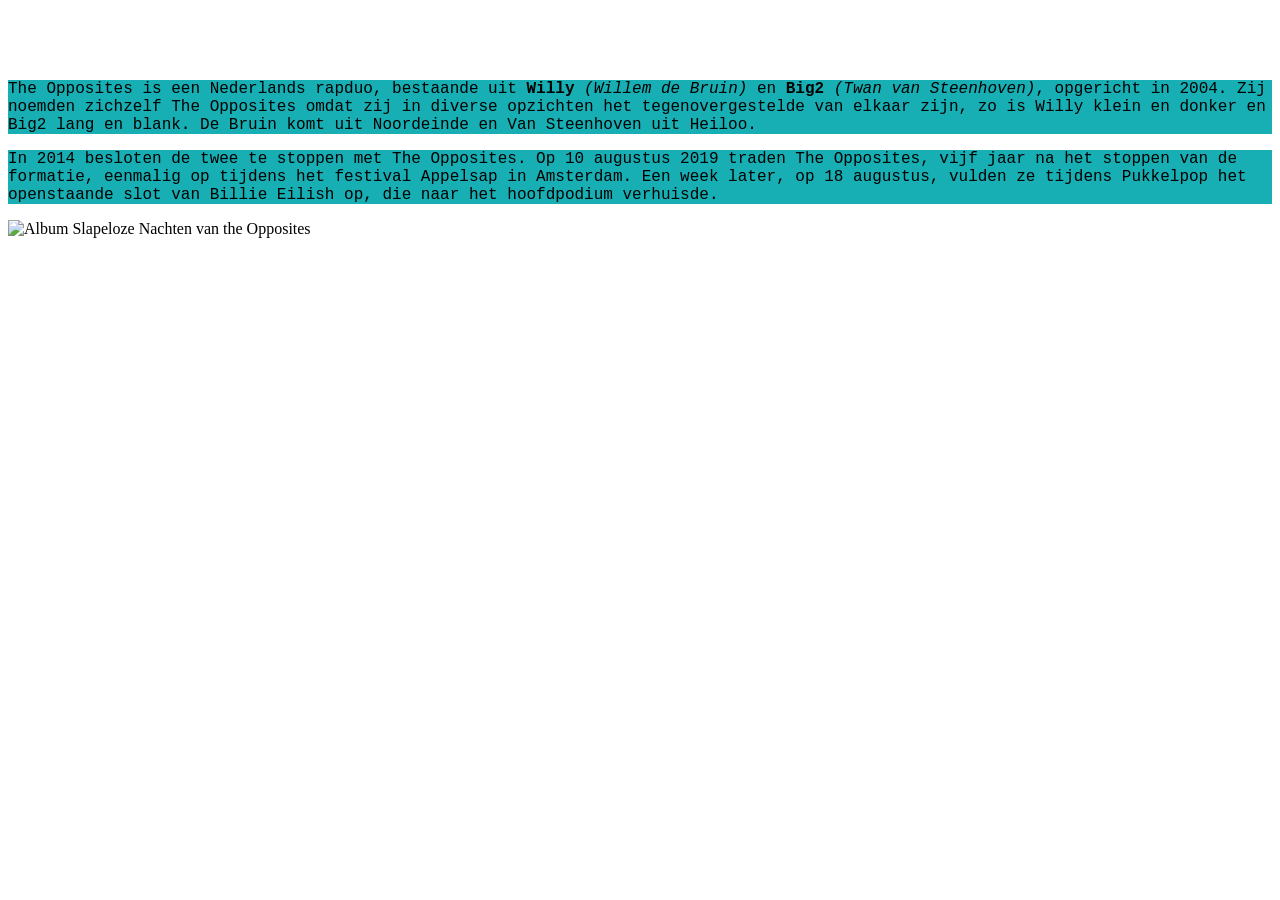
==== index.html @ 6eecad20 "Update and rename LJisKKlekka.html to index.html" ====
<!DOCTYPE html>

<html>
    <head>
        <title>The Opposites</title>
        <link href="kk.css" rel="stylesheet" type="text/css">
    </head>

    <body>
        <h1><b>The Opposites</b></h1>
        <p>
            The Opposites is een Nederlands rapduo, bestaande uit <b>Willy</b> <i>(Willem de Bruin)</i> en <b>Big2</b> <i>(Twan van Steenhoven)</i>, opgericht in 2004. Zij noemden zichzelf The Opposites omdat zij in diverse opzichten het tegenovergestelde van elkaar zijn, zo is Willy klein en donker en Big2 lang en blank. De Bruin komt uit Noordeinde en Van Steenhoven uit Heiloo. 
        </p>

        
        <p>
            In 2014 besloten de twee te stoppen met The Opposites. Op 10 augustus 2019 traden The Opposites, vijf jaar na het stoppen van de formatie, eenmalig op tijdens het festival Appelsap in Amsterdam. Een week later, op 18 augustus, vulden ze tijdens Pukkelpop het openstaande slot van Billie Eilish op, die naar het hoofdpodium verhuisde.
        </p>
        <img src="https://i1.sndcdn.com/artworks-rFtm48Rxnwuf7Pzg-nFTXtw-t500x500.jpg" alt="Album Slapeloze Nachten van the Opposites">
    </body>

</html>
---- kk.css ----
h1 {
	color : rgb(255, 255, 255);
    font-family: "Lucida Console", "Courier New", monospace;
}
p {
	color : rgb(0, 0, 0);
	background-color : rgb(23, 175, 180);
	font-family: "Lucida Console", "Courier New", monospace;
}
body {
    background-image: url("https://i1.sndcdn.com/artworks-iaQos2rJmrG61zS3-e2TwrA-t500x500.jpg")
}
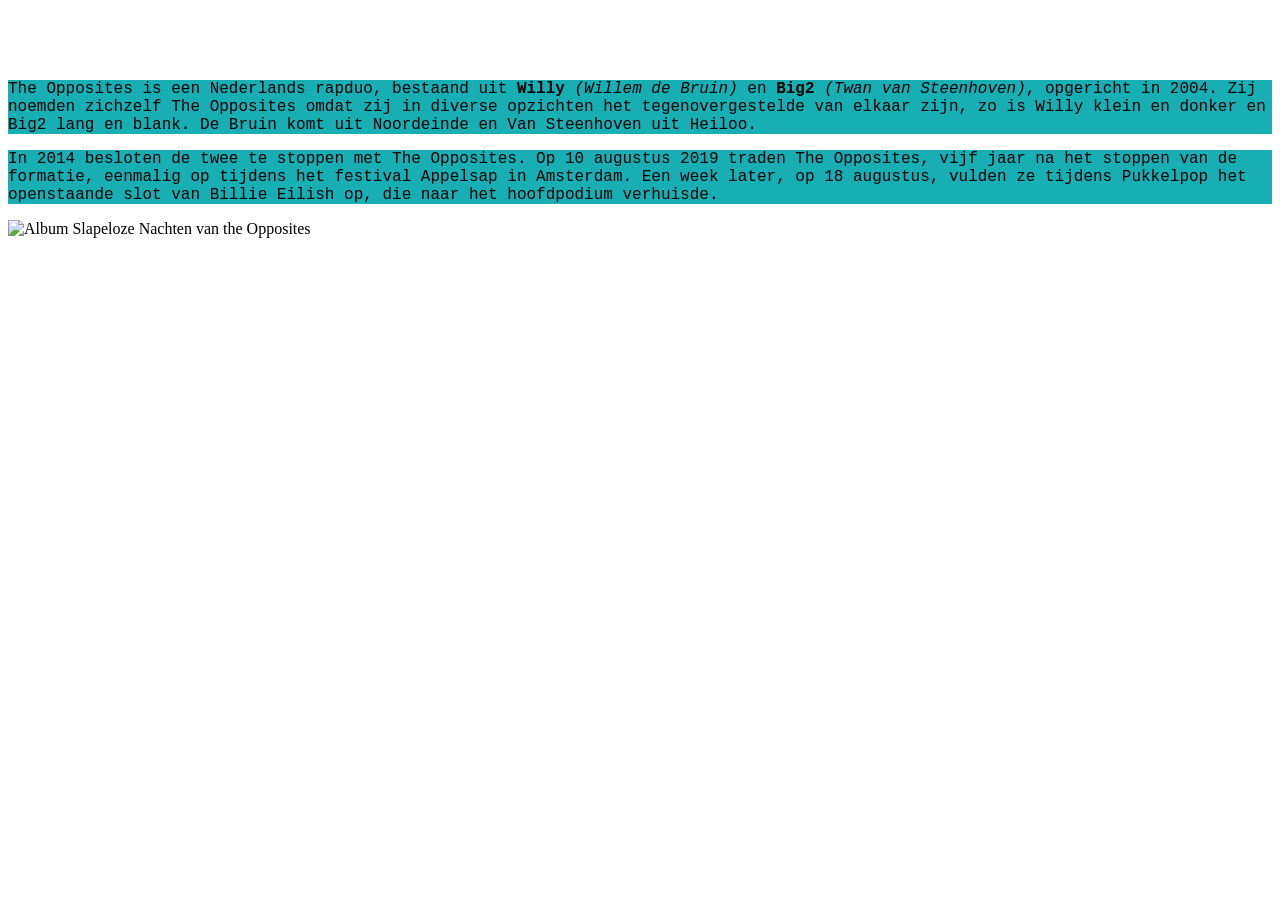
==== commit 975158b6: "Update index.html" ====
--- a/index.html
+++ b/index.html
@@ -9,7 +9,7 @@
     <body>
         <h1><b>The Opposites</b></h1>
         <p>
-            The Opposites is een Nederlands rapduo, bestaande uit <b>Willy</b> <i>(Willem de Bruin)</i> en <b>Big2</b> <i>(Twan van Steenhoven)</i>, opgericht in 2004. Zij noemden zichzelf The Opposites omdat zij in diverse opzichten het tegenovergestelde van elkaar zijn, zo is Willy klein en donker en Big2 lang en blank. De Bruin komt uit Noordeinde en Van Steenhoven uit Heiloo. 
+            The Opposites is een Nederlands rapduo, bestaand uit <b>Willy</b> <i>(Willem de Bruin)</i> en <b>Big2</b> <i>(Twan van Steenhoven)</i>, opgericht in 2004. Zij noemden zichzelf The Opposites omdat zij in diverse opzichten het tegenovergestelde van elkaar zijn, zo is Willy klein en donker en Big2 lang en blank. De Bruin komt uit Noordeinde en Van Steenhoven uit Heiloo. 
         </p>
 
         
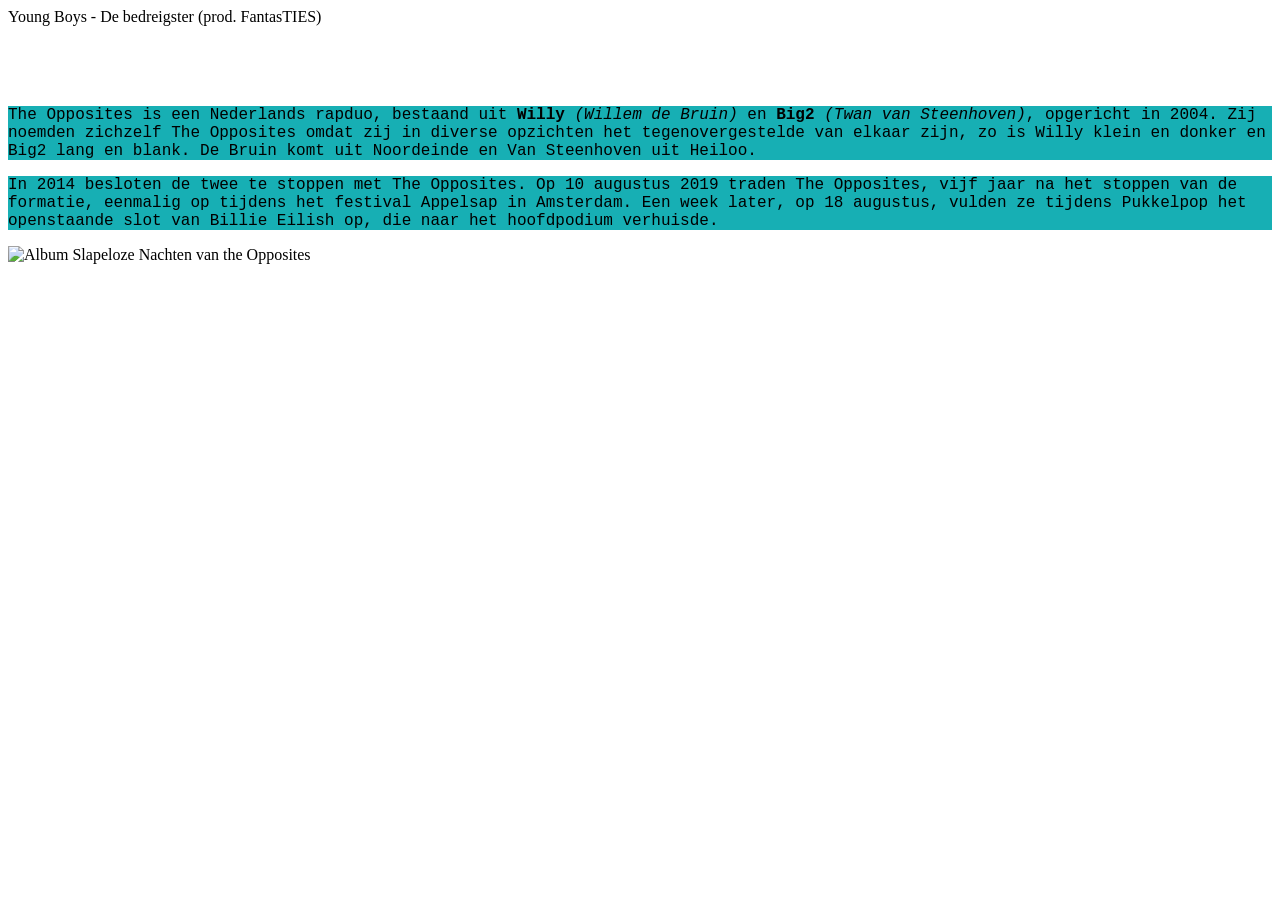
==== commit 64856107: "Update index.html" ====
--- a/index.html
+++ b/index.html
@@ -7,6 +7,10 @@
     </head>
 
     <body>
+        <header>
+            Young Boys - De bedreigster (prod. FantasTIES)
+        </header>
+        
         <h1><b>The Opposites</b></h1>
         <p>
             The Opposites is een Nederlands rapduo, bestaand uit <b>Willy</b> <i>(Willem de Bruin)</i> en <b>Big2</b> <i>(Twan van Steenhoven)</i>, opgericht in 2004. Zij noemden zichzelf The Opposites omdat zij in diverse opzichten het tegenovergestelde van elkaar zijn, zo is Willy klein en donker en Big2 lang en blank. De Bruin komt uit Noordeinde en Van Steenhoven uit Heiloo. 
